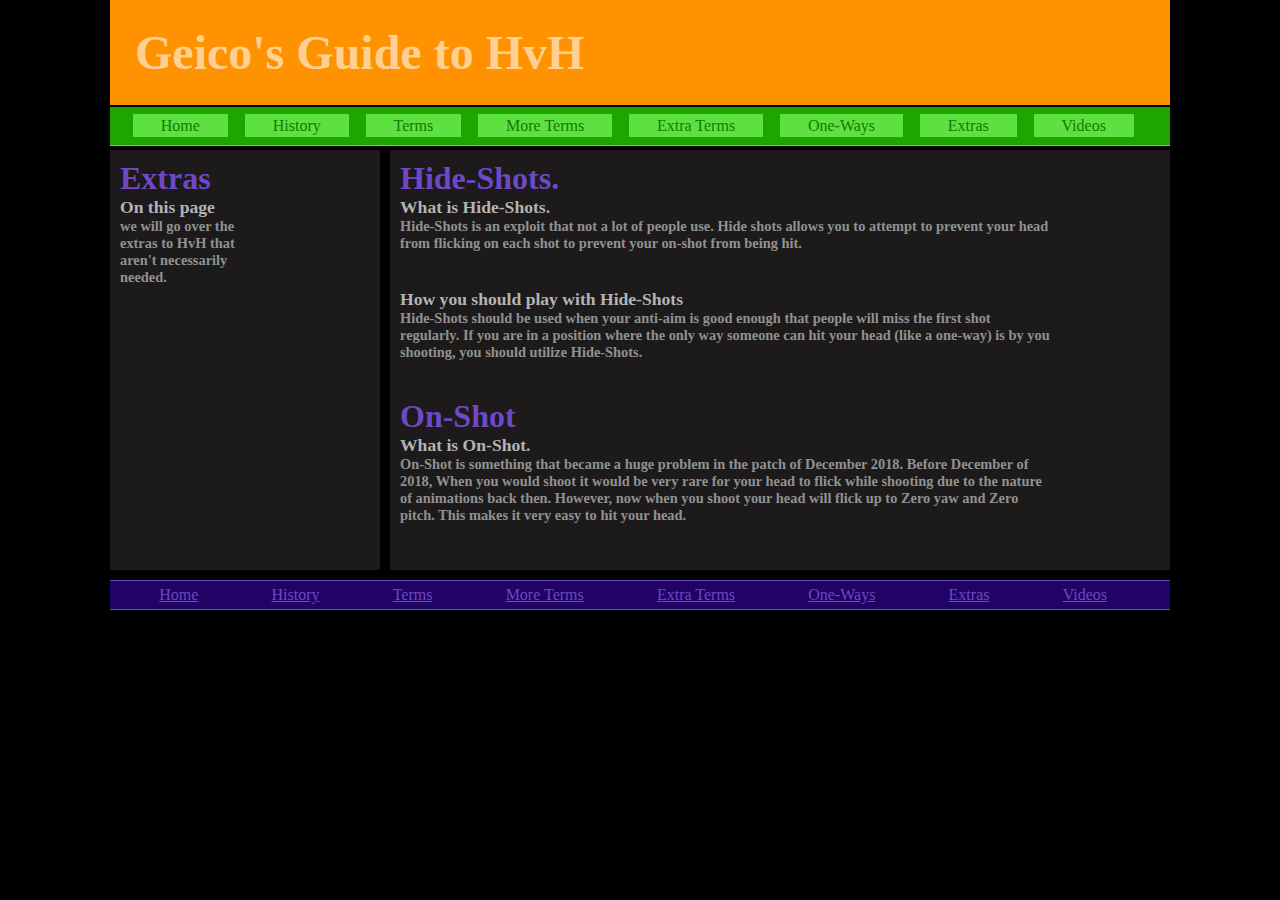
==== extras.html @ 149b4738 "Added my web files" ====
<!DOCTYPE HTML>

<html>
	
	<head>
		<meta charset="utf-8">
		<meta name="description", content="This is about my page.">
		<meta name="keywords" content="web, page, template">
		
		<title>Geico's Guide to HvH</title>
		
		<link href="myStyle.css" rel="stylesheet"/>
	</head>
	
	<body>
		<div id = "container">
		
			<header>
				Geico's Guide to HvH
			</header>
		
			<nav>
				<ul>
					<li><a href="index.html">Home</a></li>
					<li><a href="history.html">History</a></li>
					<li><a href="terminology.html">Terms</a></li>
					<li><a href="moreterms.html">More Terms</a></li>
					<li><a href="extraterms.html">Extra Terms</a></li>
					<li><a href="one-ways.html">One-Ways</a></li>
					<li><a href="extras.html">Extras</a></li>
					<li><a href="videos.html">Videos</a></li>
				</ul>
			</nav>
			
			<aside>
				Extras
				<h6>On this page</h6>
				<p> we will go over the extras to HvH that aren't necessarily needed.</p>
			</aside>
			
			<section>
				Hide-Shots.
				<h6>What is Hide-Shots.</h6>
				<p class="extraWidth">Hide-Shots is an exploit that not a lot of people use. Hide shots allows you to attempt to prevent your head from flicking on each shot to prevent your on-shot from being hit.</p>
				<br>
				<h6>How you should play with Hide-Shots</h6>
				<p class="extraWidth">Hide-Shots should be used when your anti-aim is good enough that people will miss the first shot regularly. If you are in a position where the only way someone can hit your head (like a one-way) is by you shooting, you should 
				utilize Hide-Shots.</p>
				<br>
				
				On-Shot
				<h6>What is On-Shot.</h6>
				<p class="extraWidth">On-Shot is something that became a huge problem in the patch of December 2018. Before December of 2018, When you would shoot it would be very rare for your head to flick while shooting due to the nature of animations back then.
				 However, now when you shoot your head will flick up to Zero yaw and Zero pitch. This makes it very easy to hit your head.</p>
				
			</section>
			
			<footer>
					<li><a href="index.html" class="customText">Home</a></li>
					<li><a href="history.html" class="customText">History</a></li>
					<li><a href="terminology.html" class="customText">Terms</a></li>
					<li><a href="moreterms.html" class="customText">More Terms</a></li>
					<li><a href="extraterms.html" class="customText">Extra Terms</a></li>
					<li><a href="one-ways.html" class="customText">One-Ways</a></li>
					<li><a href="extras.html" class="customText">Extras</a></li>
					<li><a href="videos.html" class="customText">Videos</a></li>
			</footer>
		
		</div>
	
	</body>
	
	
</html>
---- myStyle.css ----
*
{
	margin: 0;
	padding: 0;
}

body
{
	width: 1100px;
	margin: 0 auto;
	background-color: black
}

#container
{
	width: 1060px;
	margin: 0 auto;
	background-color: black;
}

header
{
	height: 100 px;
	width: 1010px;
	padding: 25px;
	font-weight: bold;
	font-size: 3em;
	color: #FFD091;
	background-color: #FF9200;
	margin-bottom: 2px;
}

h6
{
	color: #b3b4b5;
	font-size: .55em;
}

p
{
	color: #909191;
	font-size: .45em;
	max-width:150px;
    word-wrap:break-word;
}

nav
{
	width: auto;
	background-color: #1DA600;
	padding: 10px;
	border-bottom: solid thin;
	border-color: #5DE141;
	margin-bottom: 4px;
}
nav li
{
	display: inline;
	border: solid;
	background-color: #5DE141;
	border-color: #5DE141;
	list-style-type: none;
	margin-left: .8em;
	padding-left: 25px;
	padding-right: 25px
}

a
{
	color: #157900;
	text-decoration: none;
}

.extendHeight
{
	height: 430px;
}

.extraWidth
{
	width: 650px;
	max-width: 650px;
}

.extraWidth2
{
	width: 850px;
	max-width: 850px	;
}

.extraHeightAndWidth
{
	height: 1500px;
	width: 1040px;
}

aside
{
	width: 250px;
	height: 400px;
	margin: 0 10px 10px 0;
	padding: 10px;
	background-color: #1c1a1a;
	color: #6E48C5;
	font-weight: bold;
	font-size: 2em;
	float: left;
}

section
{
	width: 760px;
	height: 400px;
	margin: 0 0 10px 0;
	padding: 10px;
	background-color: #1c1a1a;
	color: #6E48C5;
	font-weight: bold;
	font-size: 2em;
	float: right;
}

footer
{
	width: auto;
	background-color: #200364;
	padding: 5px;
	border-top: solid thin;
	border-bottom: solid thin;
	border-color: #6E48C5;
	clear: both;
}

.customText
{
	color: #6E48C5;
	text-decoration: underline;
}

footer li
{
	display: inline;
	list-style-type: none;
	margin-left: 1.2em;
	padding-left: 25px;
	padding-right: 25px
}
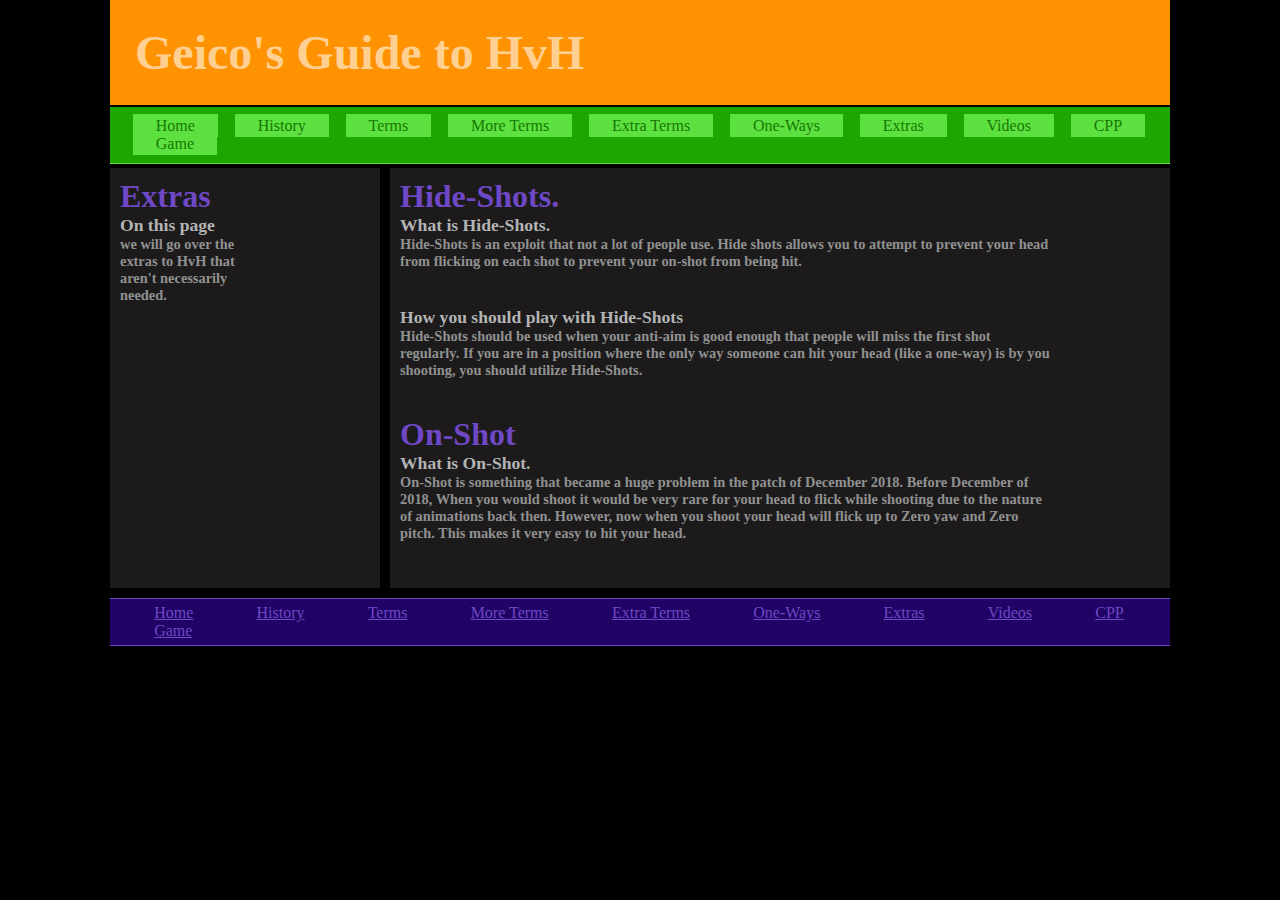
==== commit d15863b4: "Added the right files." ====
--- a/extras.html
+++ b/extras.html
@@ -29,6 +29,8 @@
 					<li><a href="one-ways.html">One-Ways</a></li>
 					<li><a href="extras.html">Extras</a></li>
 					<li><a href="videos.html">Videos</a></li>
+					<li><a href="tables.html">CPP</a></li>
+					<li><a href="game.html">Game</a></li>
 				</ul>
 			</nav>
 			
@@ -64,6 +66,8 @@
 					<li><a href="one-ways.html" class="customText">One-Ways</a></li>
 					<li><a href="extras.html" class="customText">Extras</a></li>
 					<li><a href="videos.html" class="customText">Videos</a></li>
+					<li><a href="tables.html" class="customText">CPP</a></li>
+					<li><a href="game.html" class="customText">Game</a></li>
 			</footer>
 		
 		</div>
--- a/myStyle.css
+++ b/myStyle.css
@@ -2,6 +2,36 @@
 {
 	margin: 0;
 	padding: 0;
+}
+
+table
+{
+	border: solid 1px black;
+	border-collapse: collapse;
+}
+
+tr, td, th
+{
+	border: solid 2px black;
+	padding: 5px;
+	width: 100px;
+	text-align: center;
+	vertical-align: middle;
+	font-size: .6em;
+	color: #5DE141;
+}
+
+th
+{
+	font-size: .7em;
+	color: #FFD091;
+}
+
+caption
+{
+	caption-side: top;
+	font-weight: bold;
+	margin: 5px;
 }
 
 body
@@ -61,8 +91,8 @@
 	border-color: #5DE141;
 	list-style-type: none;
 	margin-left: .8em;
-	padding-left: 25px;
-	padding-right: 25px
+	padding-left: 20px;
+	padding-right: 20px;
 }
 
 a
@@ -71,6 +101,28 @@
 	text-decoration: none;
 }
 
+.navEdit
+{
+	width: 1280px;
+}
+
+.navLiEdit
+{
+	padding-left: 25px;
+	padding-right: 25px;
+}
+
+.footerEdit
+{
+	width: 1290px;
+}
+
+.headerEdit
+{
+	width: 1250px;
+}
+
+
 .extendHeight
 {
 	height: 430px;
@@ -90,8 +142,21 @@
 
 .extraHeightAndWidth
 {
-	height: 1500px;
+	height: 1000px;
 	width: 1040px;
+}
+
+.game
+{
+	height: 1000px;
+	width: 1280px;
+	float: left;
+}
+
+.extraWidth3
+{
+	width: 1040px;
+	height: 200px;
 }
 
 aside
@@ -142,6 +207,6 @@
 	display: inline;
 	list-style-type: none;
 	margin-left: 1.2em;
-	padding-left: 25px;
-	padding-right: 25px
-}
+	padding-left: 20px;
+	padding-right: 20px
+}
